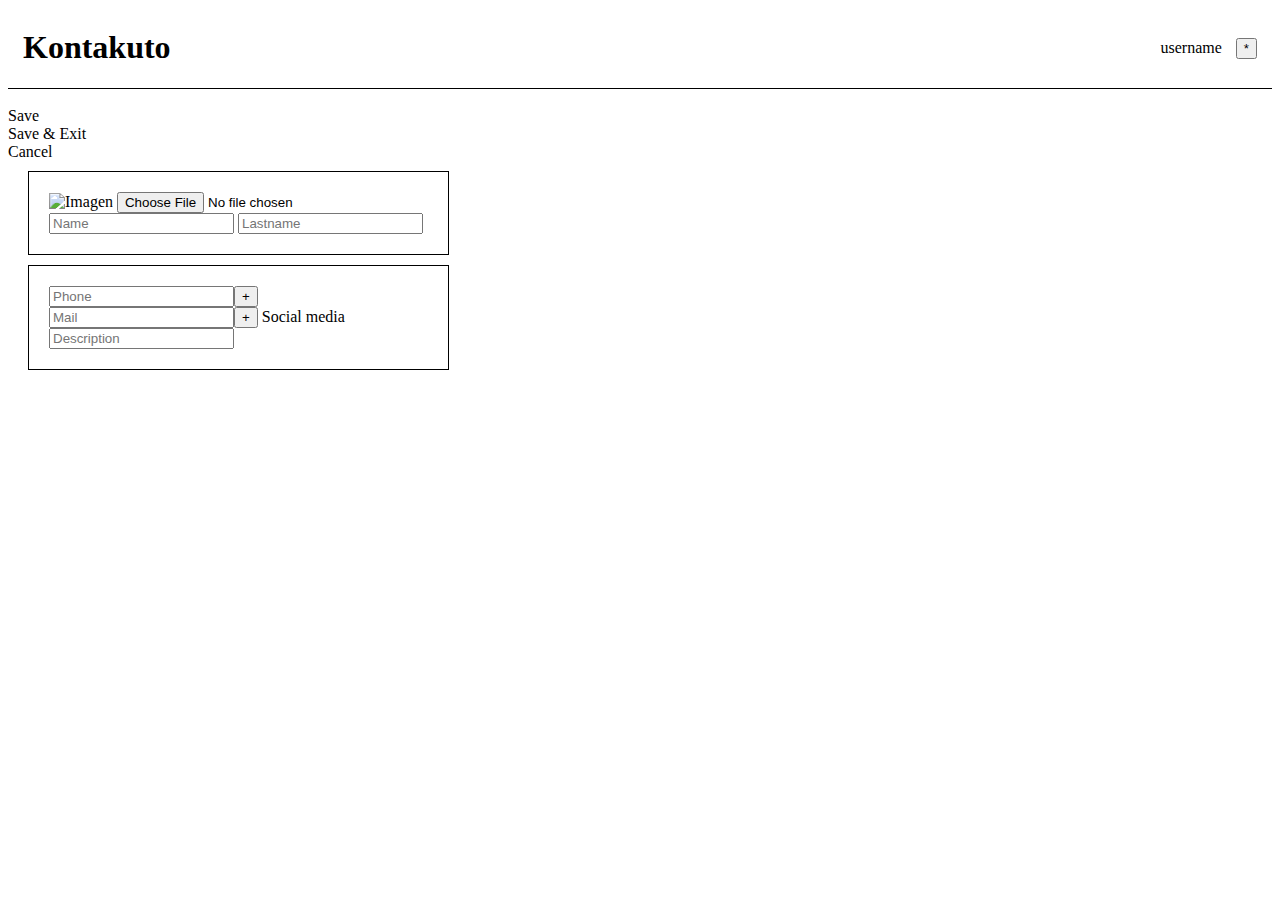
==== Kontakuto_web/add_contact.html @ 48eb488d "Showing contact details" ====
<!DOCTYPE html>
<html>
<head>
	<!-- meta -->
	<meta charset="utf-8">
	<meta name="description" content="Exercicis Javascript" />
	<meta name="author" content="Oscar Garcia" />
	<meta name="contacts" content="contacts">
	
	<!-- css -->
	<link rel="stylesheet" href="css/style.css" type="text/css">
	<link rel="stylesheet" href="css/contact.css" type="text/css">
	
	<!-- Javascript-->
	<script type="text/javascript" src="js/javascript.js"></script>
	
	<!-- favicon -->
	<link href="img/favicon.ico" rel="icon" type="image/x-icon" />
	<title>Javascript - Oscar Garcia</title>
</head>
	<body>
		<header>
            <h1>Kontakuto</h1>
            <div>
                <span>username</span>
                <button>*</button>
            </div>
        </header>
        <nav>
            <ul>
                <li>Save</li>
                <li>Save &amp; Exit</li>
                <li>Cancel</li>
            </ul>
        </nav>
		<section>
			<article>
                <img src="#" alt="Imagen">
                <input type="file" name="image" id="image">
                <input type="text" name="name" id="name" placeholder="Name">
                <input type="text" name="lastname" id="lastname" placeholder="Lastname">
            </article>
            <article>
                <input type="text" name="phone" id="phone" placeholder="Phone"><button>+</button>
                <input type="email" name="mail" id="mail" placeholder="Mail"><button>+</button>
                <span>Social media</span><input type="" name="description" id="description" placeholder="Description">
            </article>
		</section>
		<footer></footer>
	</body>
</html>
---- Kontakuto_web/css/style.css ----
header{
    border-bottom: 1px solid black;
    height: 80px;
    padding: 0 15px 0
}

    header h1{
        float: left;
    }

    header div {
        float: right;
        margin-top: 30px;
    }
        header div span{
            margin-right: 10px;
        }

nav ul{
    list-style: none;
    display: inline;
}

section article{
    margin: 10px 20px;
    border: 1px solid black;
    padding: 20px;
    width: 45%;
}

    section article:hover{
        cursor: pointer;
        display: block;
    }

    select article span{
        float: left;
    }

    section article div.contact_buttons{
        float: right;
        display: none;
    }

    section article:hover div.contact_buttons{
        display: block;
    }

        section article div.contact_buttons button:nth-child(1){
            margin-right: 20px;
        }

        section article div.contact_buttons button:hover{
            cursor: pointer;
        }

    section article div.contact_details{
        display: none;
    }

/*Media Queries*/
/* Large desktops and laptops */
@media (min-width: 1200px) {
    section article{
    width: 30%;
}
}

/* Landscape tablets and medium desktops */
@media (min-width: 992px) and (max-width: 1199px) {

}

/* Portrait tablets and small desktops */
@media (min-width: 768px) and (max-width: 991px) {

}

/* Landscape phones and portrait tablets */
@media (max-width: 767px) {
section article{
    margin: 10px 0;
    width: 92%;
}
}

/* Portrait phones and smaller */
@media (max-width: 480px) {
section article{
    margin: 10px 0;
    width: 87%;
}
}

/* Portrait small phones and smaller */
@media (max-width: 320px) {
    header div span{
        display: none;
    }
}
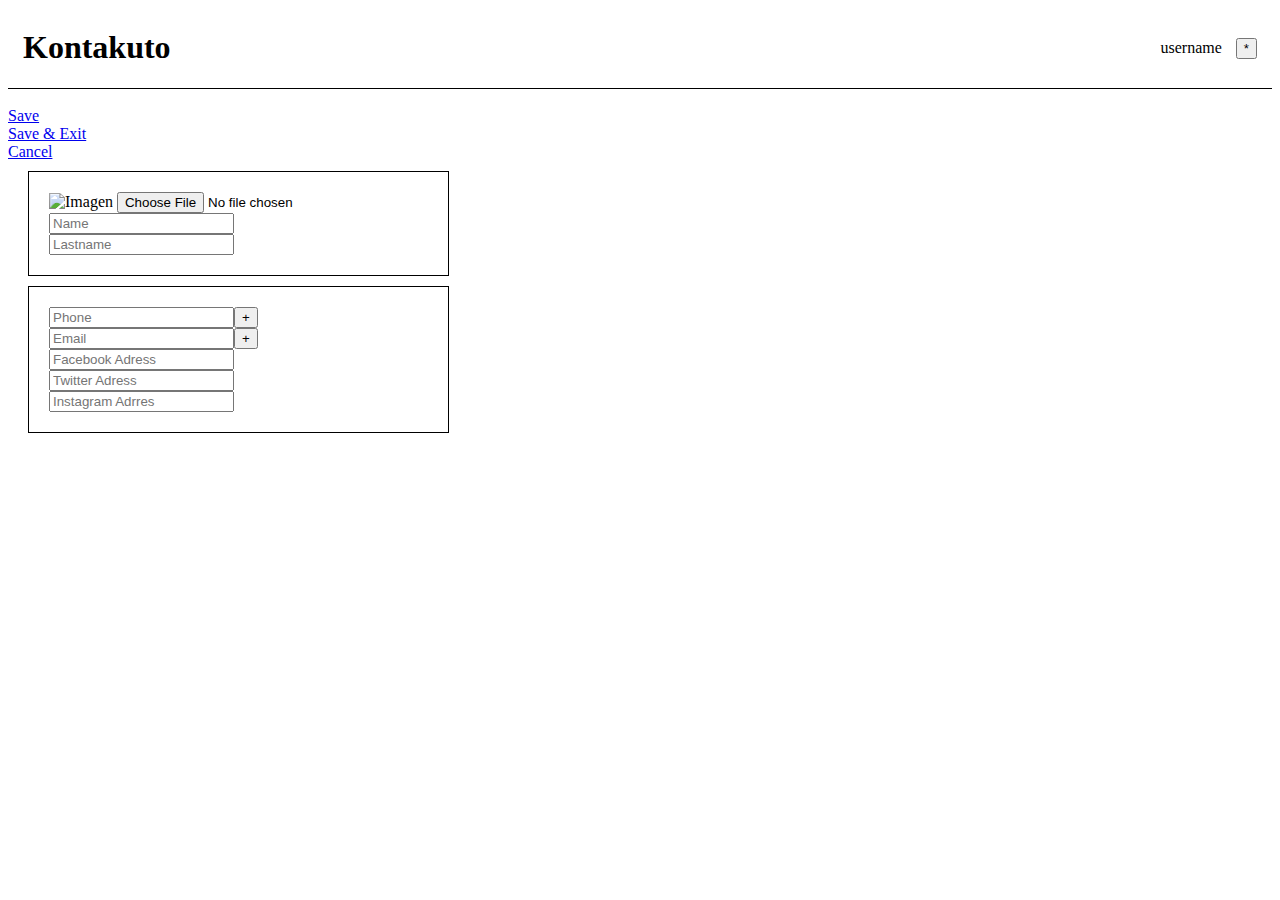
==== commit 2a36563e: "html upgraded" ====
--- a/Kontakuto_web/add_contact.html
+++ b/Kontakuto_web/add_contact.html
@@ -28,22 +28,44 @@
         </header>
         <nav>
             <ul>
-                <li>Save</li>
-                <li>Save &amp; Exit</li>
-                <li>Cancel</li>
+                <li><a href="#"onclick="add()">Save</a></li>
+                <li><a href="index.html" onclick="add()">Save &amp; Exit</a></li>
+                <li><a href="index.html">Cancel</a></li>
             </ul>
         </nav>
 		<section>
 			<article>
                 <img src="#" alt="Imagen">
                 <input type="file" name="image" id="image">
-                <input type="text" name="name" id="name" placeholder="Name">
-                <input type="text" name="lastname" id="lastname" placeholder="Lastname">
+                
+                <div class="question">
+					<input type="text" name="name" id="name" placeholder="Name">
+					<div class="error" id="message_name"></div>
+				</div>
+               	<div class="question">
+					<input type="text" name="lastname" id="lastname" placeholder="Lastname">
+					<div class="error" id="message_lastname"></div>
+				</div>
             </article>
             <article>
-                <input type="text" name="phone" id="phone" placeholder="Phone"><button>+</button>
-                <input type="email" name="mail" id="mail" placeholder="Mail"><button>+</button>
-                <span>Social media</span><input type="" name="description" id="description" placeholder="Description">
+                <div class="question">
+					<input type="text" name="phone" id="phone" placeholder="Phone"><button>+</button>
+					<div class="error" id="message_phone"></div>
+				</div>
+               <div class="question">
+					<input type="email" name="email" id="mail" placeholder="Email"><button>+</button>
+					<div class="error" id="message_email"></div>
+				</div>
+               <div class="question">
+                <input type="text" name="social1" id="social1" placeholder="Facebook Adress">
+                </div>
+                <div class="question">
+                <input type="text" name="social2" id="social2" placeholder="Twitter Adress">
+                </div>
+                <div class="question">
+                <input type="text" name="social3" id="social3" placeholder="Instagram Adrres">
+                </div>
+                
             </article>
 		</section>
 		<footer></footer>
--- a/Kontakuto_web/css/style.css
+++ b/Kontakuto_web/css/style.css
@@ -33,8 +33,11 @@
         display: block;
     }
 
-    select article span{
+    select article div:nth-child(2){
         float: left;
+        padding: 20px;
+        height: 100%;
+        width: 100%;
     }
 
     section article div.contact_buttons{
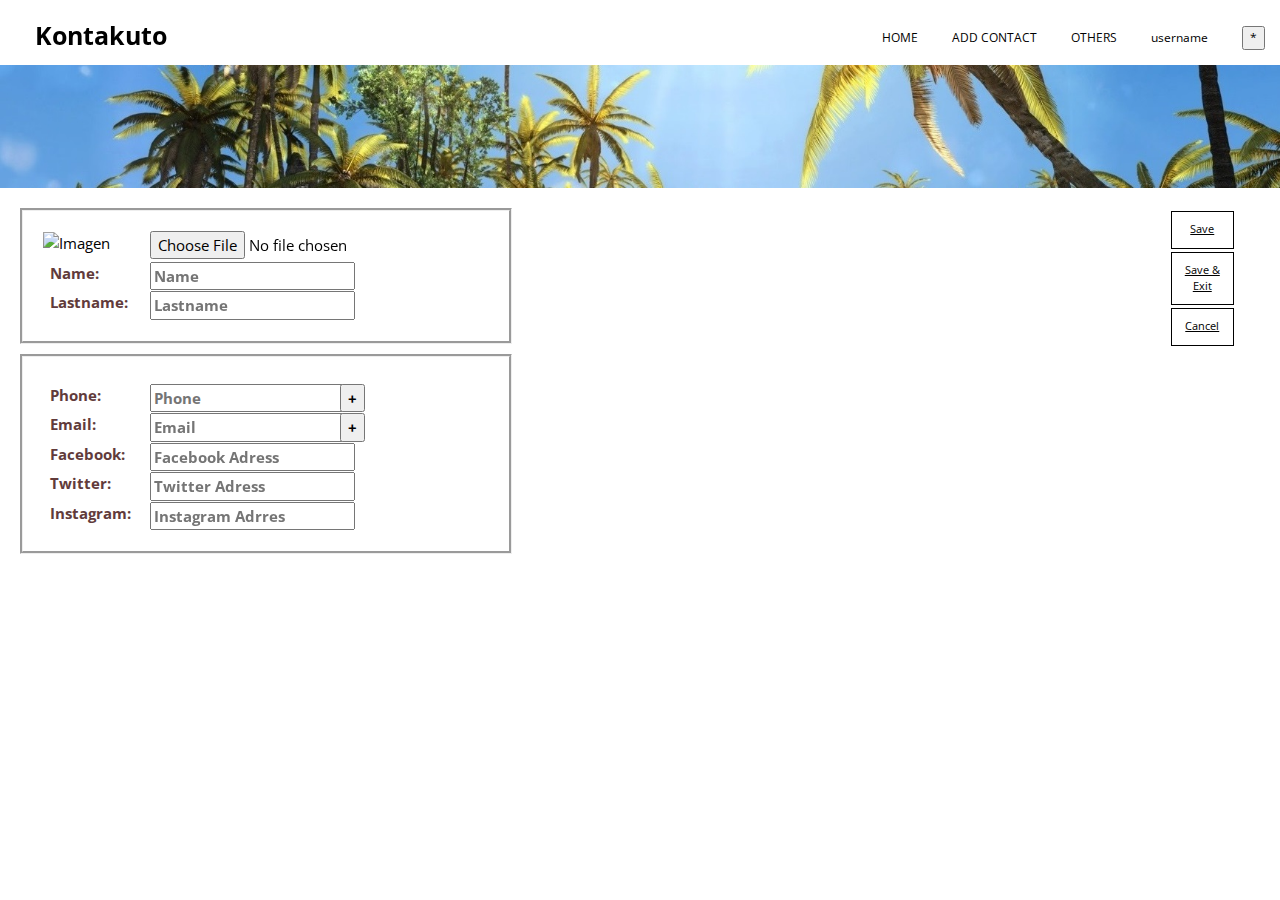
==== commit 7aaa6548: "Modificaciones CSS" ====
--- a/Kontakuto_web/add_contact.html
+++ b/Kontakuto_web/add_contact.html
@@ -6,10 +6,14 @@
 	<meta name="description" content="Exercicis Javascript" />
 	<meta name="author" content="Oscar Garcia" />
 	<meta name="contacts" content="contacts">
+	<meta name="viewport" content="width=device-width, initial-scale=1">
+    <link rel="stylesheet" href="https://www.w3schools.com/w3css/4/w3.css">
+    <link rel="stylesheet" href="https://fonts.googleapis.com/css?family=Oswald">
+    <link rel="stylesheet" href="https://fonts.googleapis.com/css?family=Open Sans">
+    <link rel="stylesheet" href="https://cdnjs.cloudflare.com/ajax/libs/font-awesome/4.7.0/css/font-awesome.min.css">
 	
 	<!-- css -->
-	<link rel="stylesheet" href="css/style.css" type="text/css">
-	<link rel="stylesheet" href="css/contact.css" type="text/css">
+	<link rel="stylesheet" href="css/contactstyle.css" type="text/css">
 	
 	<!-- Javascript-->
 	<script type="text/javascript" src="js/javascript.js"></script>
@@ -19,13 +23,22 @@
 	<title>Javascript - Oscar Garcia</title>
 </head>
 	<body>
-		<header>
-            <h1>Kontakuto</h1>
-            <div>
-                <span>username</span>
-                <button>*</button>
-            </div>
-        </header>
+	        <ul class="nav">
+	
+	<div class="logo">
+	    <a href="a">Kontakuto</a>
+    </div>
+    
+        <li><a href="index.html">HOME</a></li>
+        <li><a href="add_contact.html">ADD CONTACT</a></li>
+        <li><a href="a">OTHERS</a></li>
+        <li><a href="a">username</a></li>
+        <li><a href="a"><button>*</button></a></li>
+    </ul>
+	
+    <div class="banner">
+        <img class="banner-image" src="img/banner.jpg">
+    </div>	
         <nav>
             <ul>
                 <li><a href="#"onclick="add()">Save</a></li>
@@ -38,32 +51,35 @@
                 <img src="#" alt="Imagen">
                 <input type="file" name="image" id="image">
                 
-                <div class="question">
-					<input type="text" name="name" id="name" placeholder="Name">
+                <div class="question" id="q1">
+					<input type="text" name="name" id="name" placeholder="Name" onblur="check('name',20);">
 					<div class="error" id="message_name"></div>
 				</div>
-               	<div class="question">
-					<input type="text" name="lastname" id="lastname" placeholder="Lastname">
+               	<div class="question" id="q2">
+					<input type="text" name="lastname" id="lastname" placeholder="Lastname" onblur="check('lastname',20);">
 					<div class="error" id="message_lastname"></div>
 				</div>
             </article>
             <article>
-                <div class="question">
-					<input type="text" name="phone" id="phone" placeholder="Phone"><button>+</button>
+                <div class="question" id="q3">
+					<input type="text" name="phone" id="phone" placeholder="Phone" onblur="check('phone',15);"><button>+</button> 
 					<div class="error" id="message_phone"></div>
 				</div>
-               <div class="question">
-					<input type="email" name="email" id="mail" placeholder="Email"><button>+</button>
+               <div class="question" id="q4">
+					<input type="email" name="email" id="email" placeholder="Email" onblur="check('email',40);"><button>+</button>
 					<div class="error" id="message_email"></div>
 				</div>
-               <div class="question">
-                <input type="text" name="social1" id="social1" placeholder="Facebook Adress">
+               <div class="question" id="q5">
+                <input type="text" name="social1" id="facebook" placeholder="Facebook Adress" onblur="check('facebook',40);">
+                <div class="error" id="message_facebook"></div>
                 </div>
-                <div class="question">
-                <input type="text" name="social2" id="social2" placeholder="Twitter Adress">
+                <div class="question" id="q6">
+                <input type="text" name="social2" id="twitter" placeholder="Twitter Adress" onblur="check('twitter',40);">
+                <div class="error" id="message_twitter"></div>
                 </div>
-                <div class="question">
-                <input type="text" name="social3" id="social3" placeholder="Instagram Adrres">
+                <div class="question" id="q7">
+               <input type="text" name="social3" id="instagram" placeholder="Instagram Adrres" onblur="check('instagram',40);">
+                <div class="error" id="message_instagram"></div>
                 </div>
                 
             </article>
--- a/Kontakuto_web/css/contactstyle.css
+++ b/Kontakuto_web/css/contactstyle.css
@@ -0,0 +1,224 @@
+* {
+    font-family: "Open Sans";
+}
+
+header {
+    border-bottom: 1px solid black;
+    height: 80px;
+    padding: 0 15px 0;
+}
+
+input {
+    position: fixed;
+    left: 150px;
+}
+
+header h1 {
+    float: left;
+    position: fixed;
+    font-family: "Oswald";
+}
+
+.question button {
+    position: fixed;
+    left: 340px;
+}
+
+header div {
+    float: right;
+    margin-top: 30px;
+}
+
+header div span {
+    margin-right: 10px;
+    font-family: "Open Sans";
+    font-size: 0.9em;
+}
+
+header div button {
+    color: blue;
+    font-size: 1em;
+}
+
+nav ul {
+    list-style: none;
+    float: right;
+    font-size: 0.7em;
+    text-align: center;
+}
+
+div#q1.question::before {
+    content: "Name: ";
+}
+
+div#q3.question::before {
+    content: "Phone: ";
+}
+
+div#q4.question::before {
+    content: "Email: ";
+}
+
+div#q5.question::before {
+    content: "Facebook: ";
+}
+
+div#q6.question::before {
+    content: "Twitter: ";
+}
+
+div#q7.question::before {
+    content: "Instagram: ";
+}
+
+html {
+    font-family: "Open Sans";
+}
+
+div {
+    color: #613B3B;
+    font-weight: bold;
+}
+
+input#phone {
+}
+
+div#q2.question::before {
+    content: "Lastname: ";
+}
+
+nav ul li {
+    margin: 3px 30px;
+    border: 1px solid black;
+    padding: 10px;
+    width: 45%;
+}
+
+section article {
+    margin: 10px 20px;
+    border-style:groove;
+    padding: 20px 0px 20px 20px;
+    margin-right: 50%;
+    
+}
+
+section article:hover {
+    cursor: pointer;
+    display: block;
+}
+
+.question {
+    margin: 7px;
+}
+
+section article div.contact_buttons {
+    float: right;
+    display: none;
+}
+
+section article:hover div.contact_buttons {
+    display: block;
+}
+
+section article div.contact_buttons button:nth-child(1) {
+    margin-right: 20px;
+}
+
+section article div.contact_buttons button:hover {
+    cursor: pointer;
+}
+
+section article div.contact_details {
+    display: none;
+}
+
+.nav {
+    background-color: #ffffff;
+    color: #000000;
+    list-style: none;
+    text-align: right;
+    padding: 10px 0px 0px 0;
+}
+
+.nav > li {
+    display: inline-block;
+    padding: 0 15px 0 15px;
+    font-size: 12px;
+}
+
+.nav > li > a {
+    text-decoration: none;
+    color: #000000;
+}
+
+.nav > li > a:hover{
+    color: #c1c1c1;
+}
+
+.logo {
+    color: #000000;
+    position: fixed;
+    top: 15px;
+    left: 10px;
+    padding-left: 25px;
+    font-size: 25px;
+    font-weight: bold;
+    font-family: "Oswald";
+}
+
+.logo > a {
+    text-decoration: none;
+    color: #000000
+}
+
+.banner {
+    width: 100%;
+    display: block;
+    padding-bottom: 10px;
+}
+
+.banner > .banner-image{
+    height: 5%;
+    width: 100%;
+    display: block;
+}
+
+/*Media Queries*/
+/* Large desktops and laptops */
+@media (min-width: 1200px) {
+    section article {
+        margin-right: 60%;
+    }
+}
+
+/* Landscape tablets and medium desktops */
+@media (min-width: 992px) and (max-width: 1199px) {
+}
+
+/* Portrait tablets and small desktops */
+@media (min-width: 768px) and (max-width: 991px) {
+}
+
+/* Landscape phones and portrait tablets */
+@media (max-width: 767px) {
+    section article {
+        margin: 10px 0;
+        margin-right: 22%;
+    }
+}
+
+/* Portrait phones and smaller */
+@media (max-width: 480px) {
+    section article {
+        margin: 10px 0;
+        width: 75%
+
+    }
+}
+
+/* Portrait small phones and smaller */
+@media (max-width: 320px) {
+    header div span {
+        display: none;
+    }
+}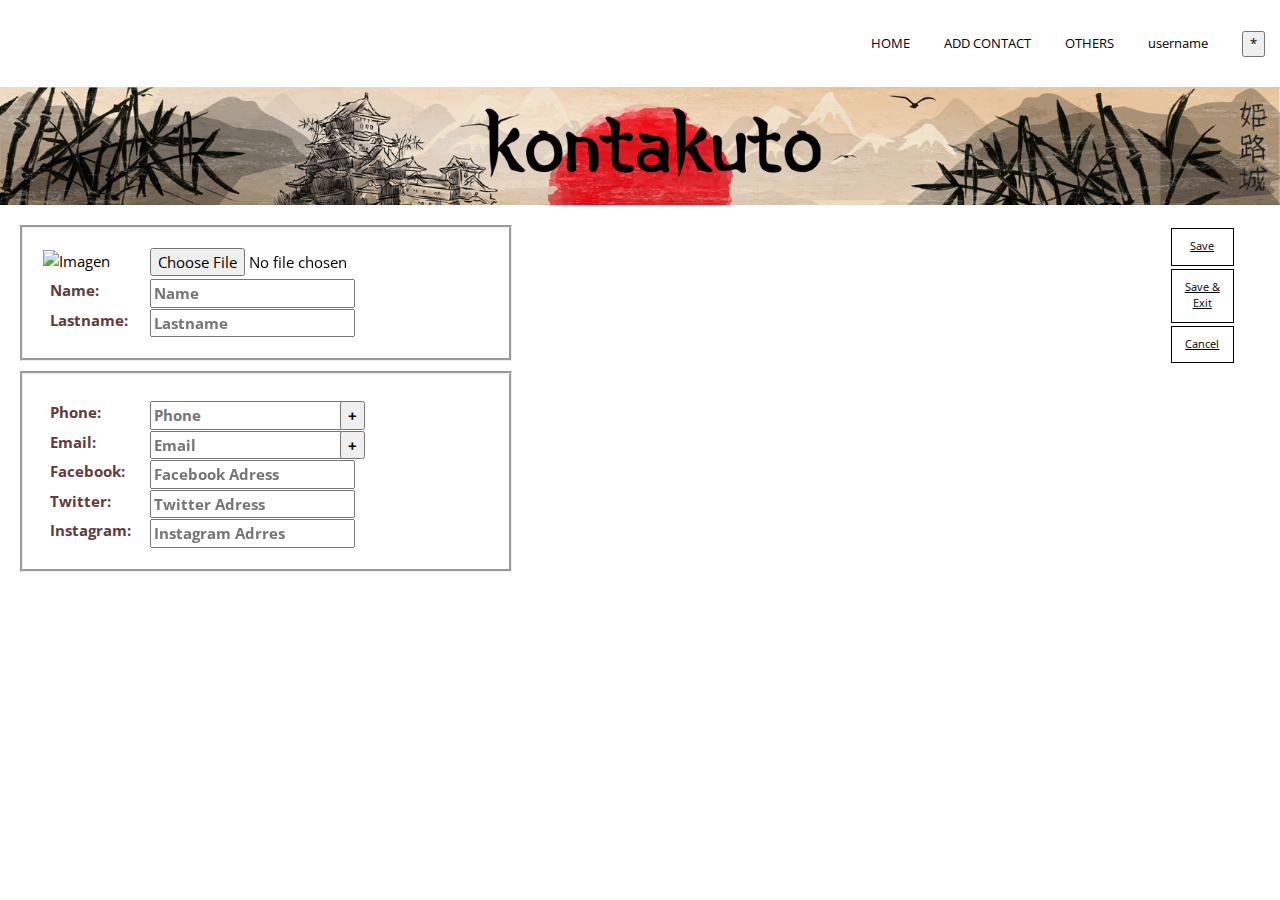
==== commit 8a8938d3: "Con logo" ====
--- a/Kontakuto_web/add_contact.html
+++ b/Kontakuto_web/add_contact.html
@@ -24,10 +24,6 @@
 </head>
 	<body>
 	        <ul class="nav">
-	
-	<div class="logo">
-	    <a href="a">Kontakuto</a>
-    </div>
     
         <li><a href="index.html">HOME</a></li>
         <li><a href="add_contact.html">ADD CONTACT</a></li>
--- a/Kontakuto_web/css/contactstyle.css
+++ b/Kontakuto_web/css/contactstyle.css
@@ -133,17 +133,15 @@
 }
 
 .nav {
-    background-color: #ffffff;
-    color: #000000;
     list-style: none;
     text-align: right;
-    padding: 10px 0px 0px 0;
+    padding: 16px 0px 15px 0;
 }
 
 .nav > li {
     display: inline-block;
     padding: 0 15px 0 15px;
-    font-size: 12px;
+    font-size: 13px;
 }
 
 .nav > li > a {
@@ -156,19 +154,11 @@
 }
 
 .logo {
-    color: #000000;
-    position: fixed;
-    top: 15px;
-    left: 10px;
-    padding-left: 25px;
-    font-size: 25px;
-    font-weight: bold;
-    font-family: "Oswald";
-}
-
-.logo > a {
-    text-decoration: none;
-    color: #000000
+    width: 220px;
+    display: block;
+    padding-left: 15px;
+    padding-bottom: 10px;
+    float: left;
 }
 
 .banner {
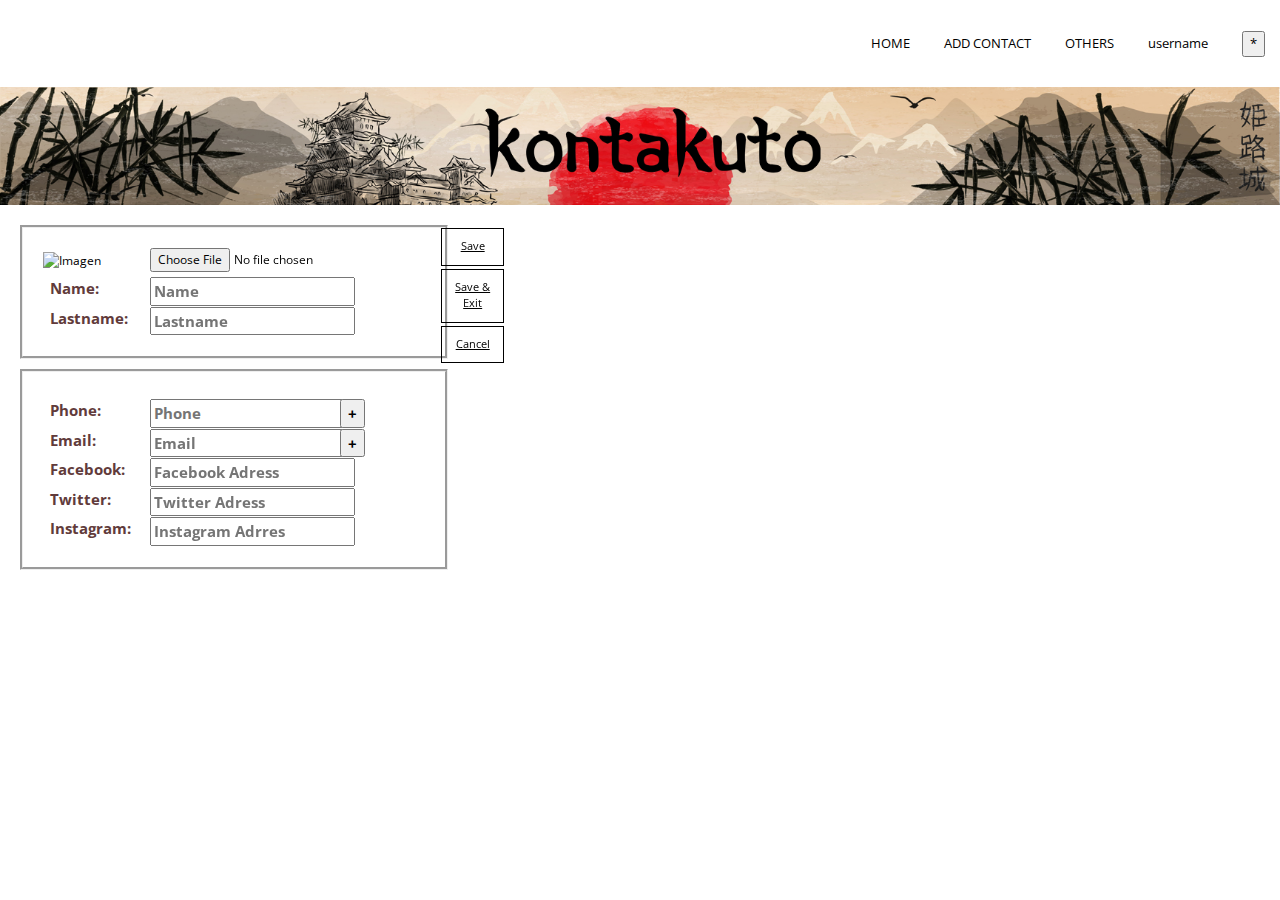
==== commit 47578aa5: "Retoques CSS/HTML" ====
--- a/Kontakuto_web/add_contact.html
+++ b/Kontakuto_web/add_contact.html
@@ -27,9 +27,9 @@
     
         <li><a href="index.html">HOME</a></li>
         <li><a href="add_contact.html">ADD CONTACT</a></li>
-        <li><a href="a">OTHERS</a></li>
-        <li><a href="a">username</a></li>
-        <li><a href="a"><button>*</button></a></li>
+        <li><a href="#OTHERS">OTHERS</a></li>
+        <li><a href="#username">username</a></li>
+        <li><a href="#username2"><button>*</button></a></li>
     </ul>
 	
     <div class="banner">
--- a/Kontakuto_web/css/contactstyle.css
+++ b/Kontakuto_web/css/contactstyle.css
@@ -42,7 +42,8 @@
 
 nav ul {
     list-style: none;
-    float: right;
+    position: fixed;
+    right: 37%;
     font-size: 0.7em;
     text-align: center;
 }
@@ -102,6 +103,14 @@
     
 }
 
+article > img {
+    font-size: 12px;
+}
+
+#image {
+    font-size: 12px;
+}
+
 section article:hover {
     cursor: pointer;
     display: block;
@@ -177,7 +186,14 @@
 /* Large desktops and laptops */
 @media (min-width: 1200px) {
     section article {
-        margin-right: 60%;
+        margin-right: 65%;
+    }
+    nav ul {
+    list-style: none;
+    position: fixed;
+    right: 57%;
+    font-size: 0.7em;
+    text-align: center;
     }
 }
 
